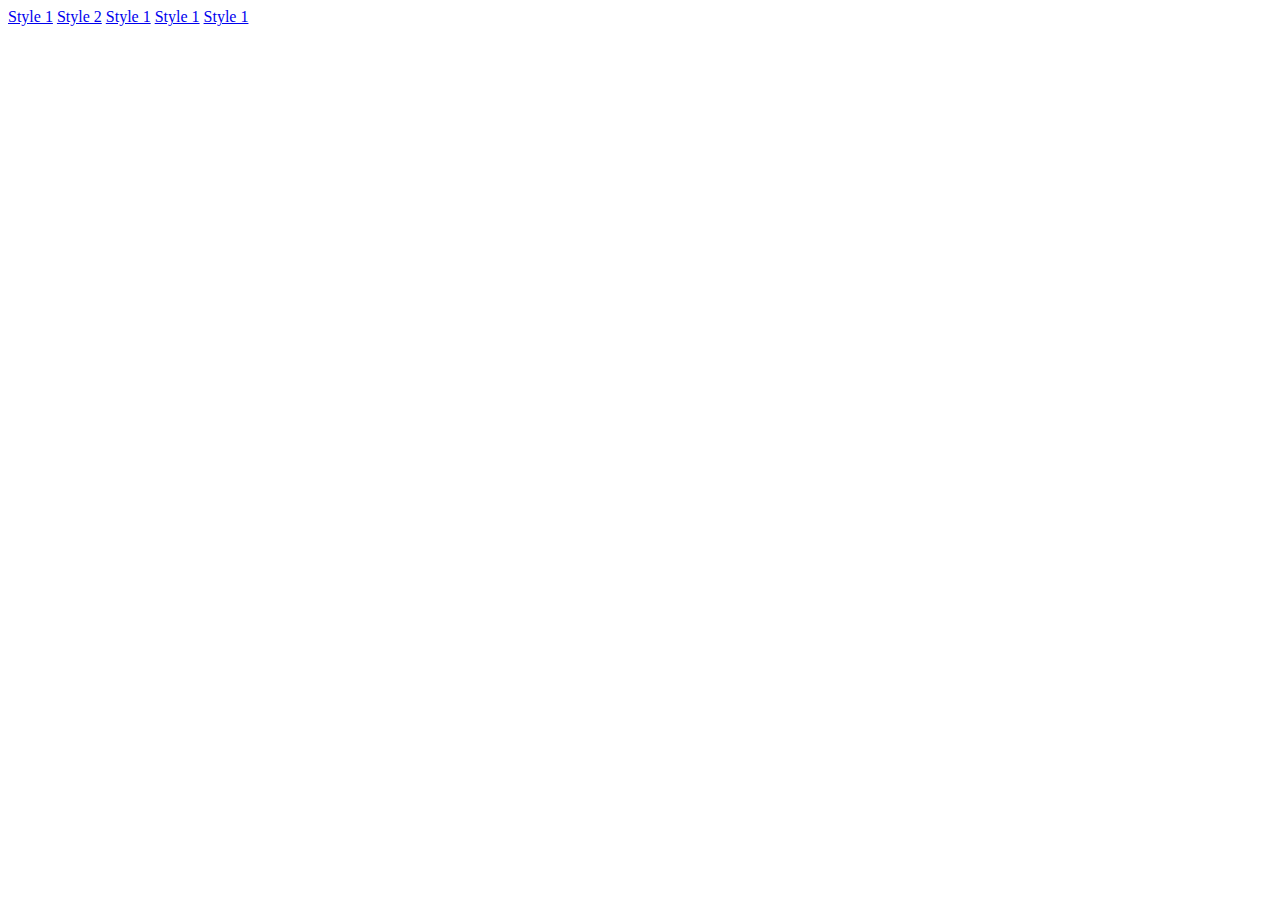
==== index.html @ 6c66b8d2 "19 september 2023 chnages" ====
<!DOCTYPE html>
<html>
  <head>
    <link rel="stylesheet" href="index.css" />
    <title>project</title>
  </head>
  <body>
    <div>
      <a href="style1.html">Style 1</a>
      <a href="style2.html">Style 2</a>
      <a href="style1.html">Style 1</a>
      <a href="style1.html">Style 1</a>
      <a href="style1.html">Style 1</a>
    </div>
  </body>
</html>
---- index.css ----
#top {
  color: #56d060;
  padding: 4%;
  font-size: 150%;  
  background-color: rgb(145, 55, 27); 
}

#top h1 {
  margin:0;
  line-height: 50px;
}
#main {
  padding: 3%;
 
}
#sidebar {
  padding: 3%;
  background-color: #d66741;
  font:80%;
  ;}
  .flex-box{
    display: flex;
    background-color: #f4d8d8;
  }

  #menulist{
    padding: 0;
    margin: 0;
    width: 200px;
  }
  .menuitem{
    display: flex;
    justify-content: center;
    align-items: center;
    color: rgb(30, 11, 11);
    font-weight:bold;
    list-style: none;
    height: 50px;
  }
  .menuitem:nth-child(odd){
    background-color:#04AA6D;

  }
  .menuitem:nth-child(even){
    background-color:#83aa04;
 }
#bottom {
  text-align: center;
  padding: 1%;
  font-size: 70%;
  background-color: rgb(145, 55, 27);
}
#old {
  border-radius: 1%;
margin: 3%;
border: 3px solid #6568cb;
}

#mainContentArea {margin :10%;}

#title {
  font-weight: bold;
  font-size: 300%;
}

#blueBox {background: #cfe5fb ;
  /* box-shadow: 0px -2px 2px rgba(34,34,34,0.6); */
  border-radius: 10px;
  padding: 3%;
}
.blue-bliss-flex{
  display: flex;
  justify-content: space-between;
    align-items: end;
}


#linkGroup {
  display: flex;
  justify-content: end;
  flex: 1;
  margin-right: 10px;
}
.link{
  background: #cfe5fb;
    margin: 8px 5px 0px 5px;
  padding: 7px;
  border-radius: 5px 5px 0px 0px;
}
.link:hover{
  background: #b5c8ea;
}
.blue-bliss-a{
  text-decoration: none;
  color: black;
    font-weight: 600;
}
.blue-bliss-footer-a{
  color: inherit;
  text-decoration: none;
}
.contentTitle {font-size:200%;}

#footer{text-align: center;
font-size: 70%;
color: #85bccd;
}


#content{text-align: center;}


#new{text-align: center;}
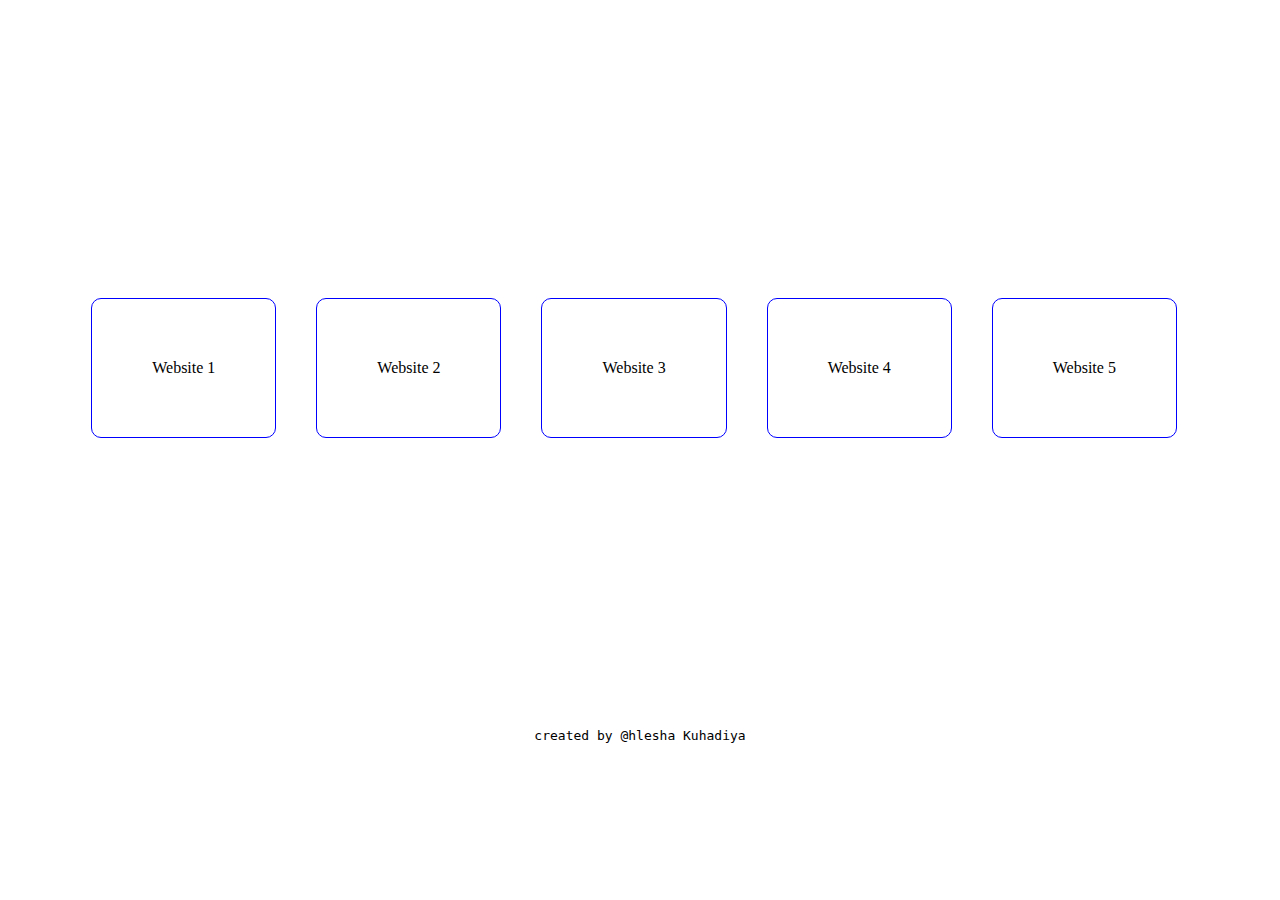
==== commit 7e2cef04: "push demo" ====
--- a/index.html
+++ b/index.html
@@ -5,12 +5,15 @@
     <title>project</title>
   </head>
   <body>
-    <div>
-      <a href="style1.html">Style 1</a>
-      <a href="style2.html">Style 2</a>
-      <a href="style1.html">Style 1</a>
-      <a href="style1.html">Style 1</a>
-      <a href="style1.html">Style 1</a>
+    <div class="main-wrapper">
+      <a class="link-website" href="style1.html">Website 1</a>
+      <a class="link-website" href="style2.html">Website 2</a>
+      <a class="link-website" href="style3.html">Website 3</a>
+      <a class="link-website" href="style4.html">Website 4</a>
+      <a class="link-website" href="style5.html">Website 5</a>
     </div>
+    <footer>
+      <div class="footer-center">created by @hlesha Kuhadiya</div>
+    </footer>
   </body>
 </html>
--- a/index.css
+++ b/index.css
@@ -4,7 +4,30 @@
   font-size: 150%;  
   background-color: rgb(145, 55, 27); 
 }
-
+.main-wrapper {
+  height: 80vh;
+  display: flex;
+  flex-wrap: wrap;
+  width: 90%;
+  margin: auto;
+  align-items: center;
+}
+a.link-website {
+  text-decoration: none;
+  color: black;
+  padding: 60px;
+  margin: 20px;
+  border: 1px solid blue;
+  border-radius: 10px;
+}
+.footer-center {
+  text-align: center;
+  font-family: monospace;
+}
+a.link-website:hover {
+  background: lightgrey;
+  opacity: 80%;
+}
 #top h1 {
   margin:0;
   line-height: 50px;
@@ -18,6 +41,7 @@
   background-color: #d66741;
   font:80%;
   ;}
+
   .flex-box{
     display: flex;
     background-color: #f4d8d8;
@@ -57,7 +81,20 @@
 }
 
 #mainContentArea {margin :10%;}
-
+.common-button{
+  text-align: center;
+    padding: 5px;
+    width: 65px;
+    height: 20px;
+    border-radius: 10px;
+    color: green;
+    border: 2px solid green;
+    cursor: pointer;
+    position: fixed;
+    top: 0px;
+    right: 0px;
+    text-decoration: none;
+}
 #title {
   font-weight: bold;
   font-size: 300%;
@@ -110,4 +147,57 @@
 #content{text-align: center;}
 
 
+#container{margin: 0% 18%;
+align-items: center;
+;}
+#header{ display: flex;
+justify-content: space-between;
+color:#a9d1fa;
+margin: 0px 4px 1px 4px;
+}
+#brain{padding:10px 0px 0px 0px;
+}
+.off{color: #4c8bea ;}
+#menu{background-color:white;
+flex-direction: column;}
+
+
+#page { border: 20px solid #bed2b7 ;
+  border-radius: 30px;
+}
+#headerone{background-color: #e8d07e;
+  color : black;
+  border-radius: 10px 10px 0px 0px;
+}
+#headerTitle{font-size: 3em;
+}
+#headerSubText{color: #5d8250;
+  font-weight: bold;
+  padding: 0% 0% 3% 0%;
+  font-size: large;
+}
+#bar{display: flex;
+  justify-content: space-between;
+  padding: 20px 20px;
+  color: white;
+  background-color: #be9d2d;
+  cursor: pointer;
+}
+#bar>a:hover{ opacity: 50%;
+  background: #745f1b;
+padding: 5px 12px;}
+  
+
+#bar>a{text-decoration: none;
+  color: #040211fa;
+  font-weight: bold;
+  
+}
+.contentTitle{font-size: 100%;
+  background-color:#f6f9f5 ;
+  padding: 0px 20px;
+}
+.contentText{padding: 0px 20px;}
+
+
 #new{text-align: center;}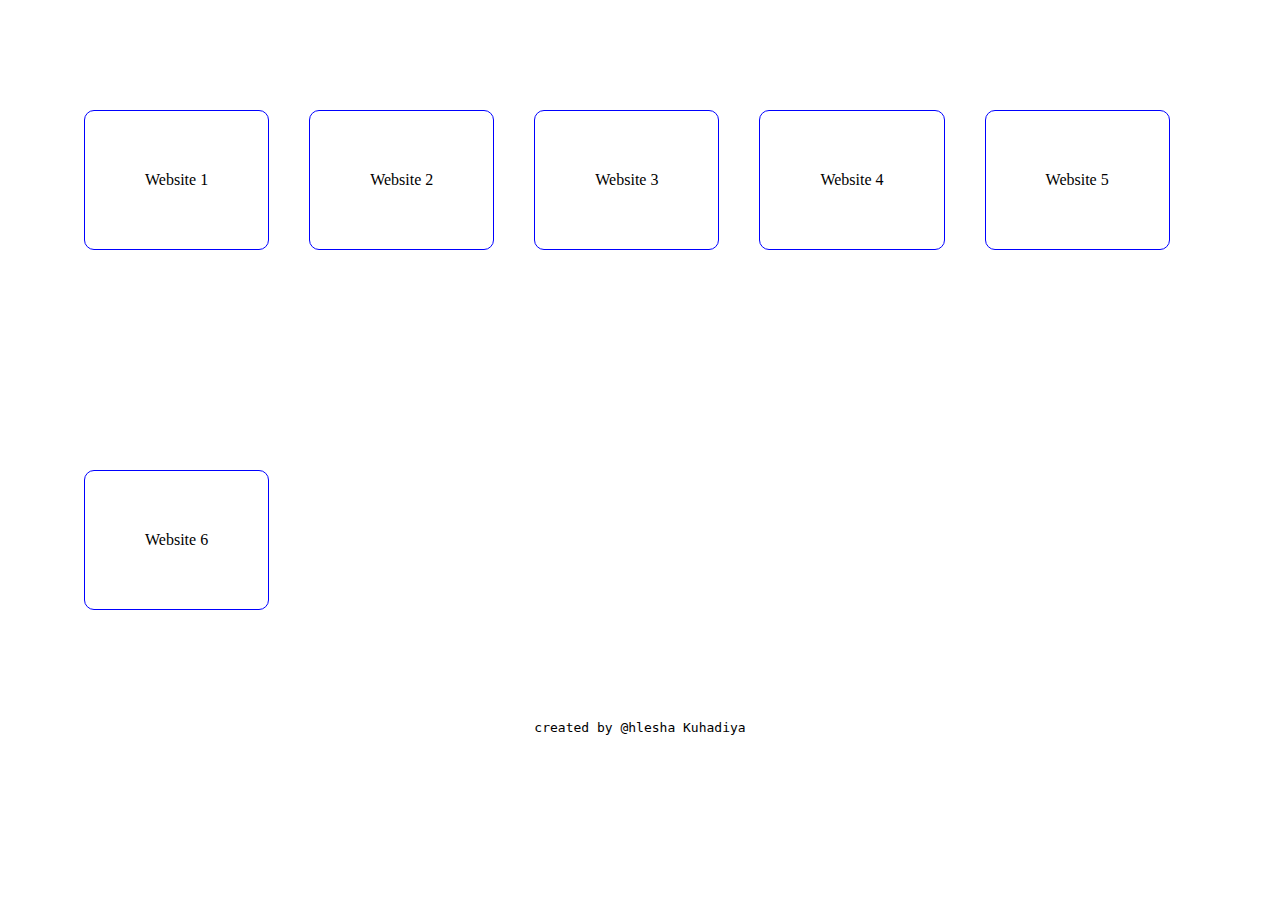
==== commit d73d7500: "ashok bhai ne bhi kuch kiya" ====
--- a/index.html
+++ b/index.html
@@ -11,6 +11,7 @@
       <a class="link-website" href="style3.html">Website 3</a>
       <a class="link-website" href="style4.html">Website 4</a>
       <a class="link-website" href="style5.html">Website 5</a>
+      <a class="link-website" href="style6.html">Website 6</a>
     </div>
     <footer>
       <div class="footer-center">created by @hlesha Kuhadiya</div>
--- a/index.css
+++ b/index.css
@@ -162,8 +162,14 @@
 flex-direction: column;}
 
 
+body{margin: 0%;
+}
+#green-website{background:#6f9a60 ;
+  padding: 0%;
+}
 #page { border: 20px solid #bed2b7 ;
   border-radius: 30px;
+  margin: 0px 230px;
 }
 #headerone{background-color: #e8d07e;
   color : black;
@@ -197,7 +203,9 @@
   background-color:#f6f9f5 ;
   padding: 0px 20px;
 }
-.contentText{padding: 0px 20px;}
+.contentText{padding: 0px 20px;
+  background: white;
+}
 
 
 #new{text-align: center;}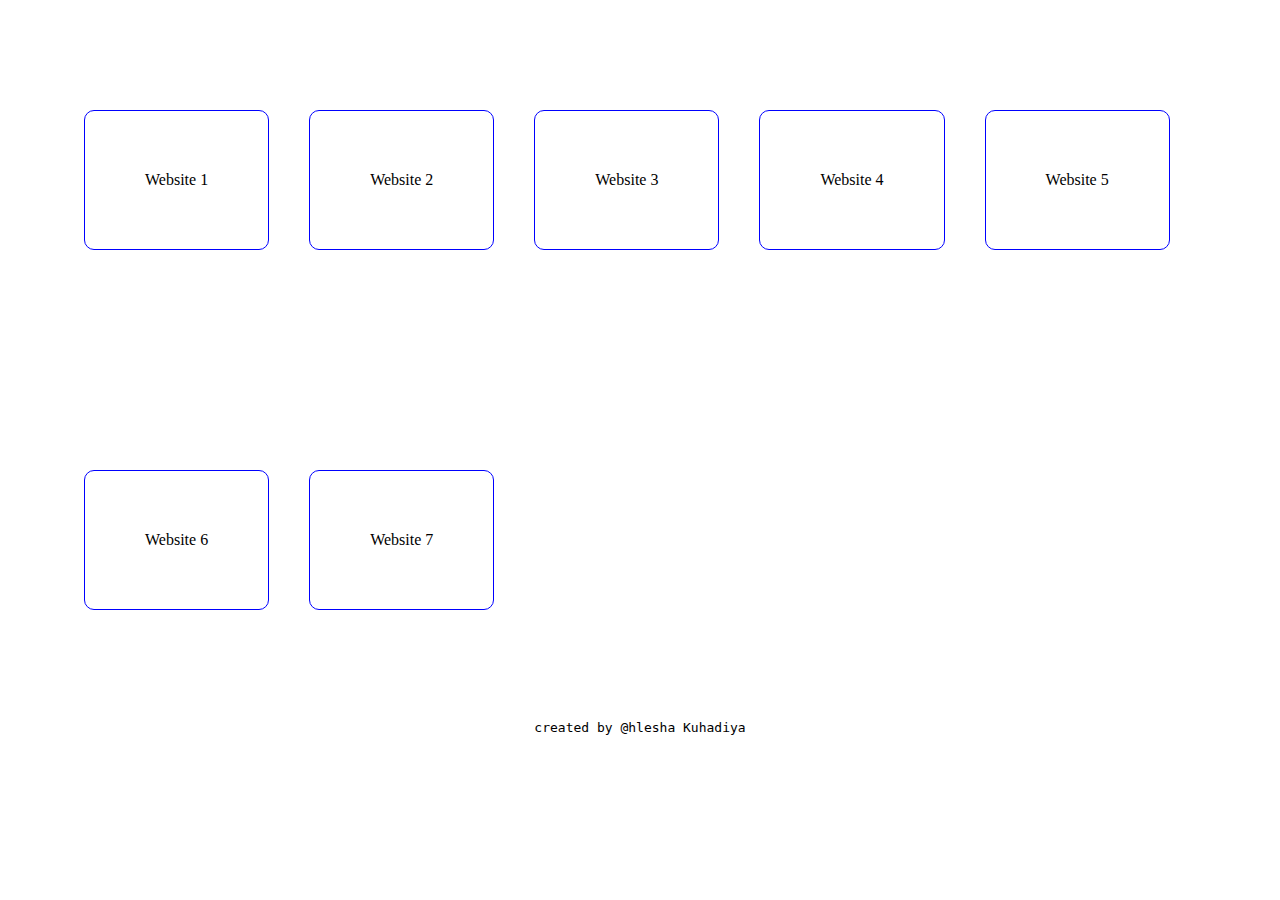
==== commit 11866732: "any mesaage" ====
--- a/index.html
+++ b/index.html
@@ -12,6 +12,7 @@
       <a class="link-website" href="style4.html">Website 4</a>
       <a class="link-website" href="style5.html">Website 5</a>
       <a class="link-website" href="style6.html">Website 6</a>
+      <a class="link-website" href="style7.html">Website 7</a>
     </div>
     <footer>
       <div class="footer-center">created by @hlesha Kuhadiya</div>
